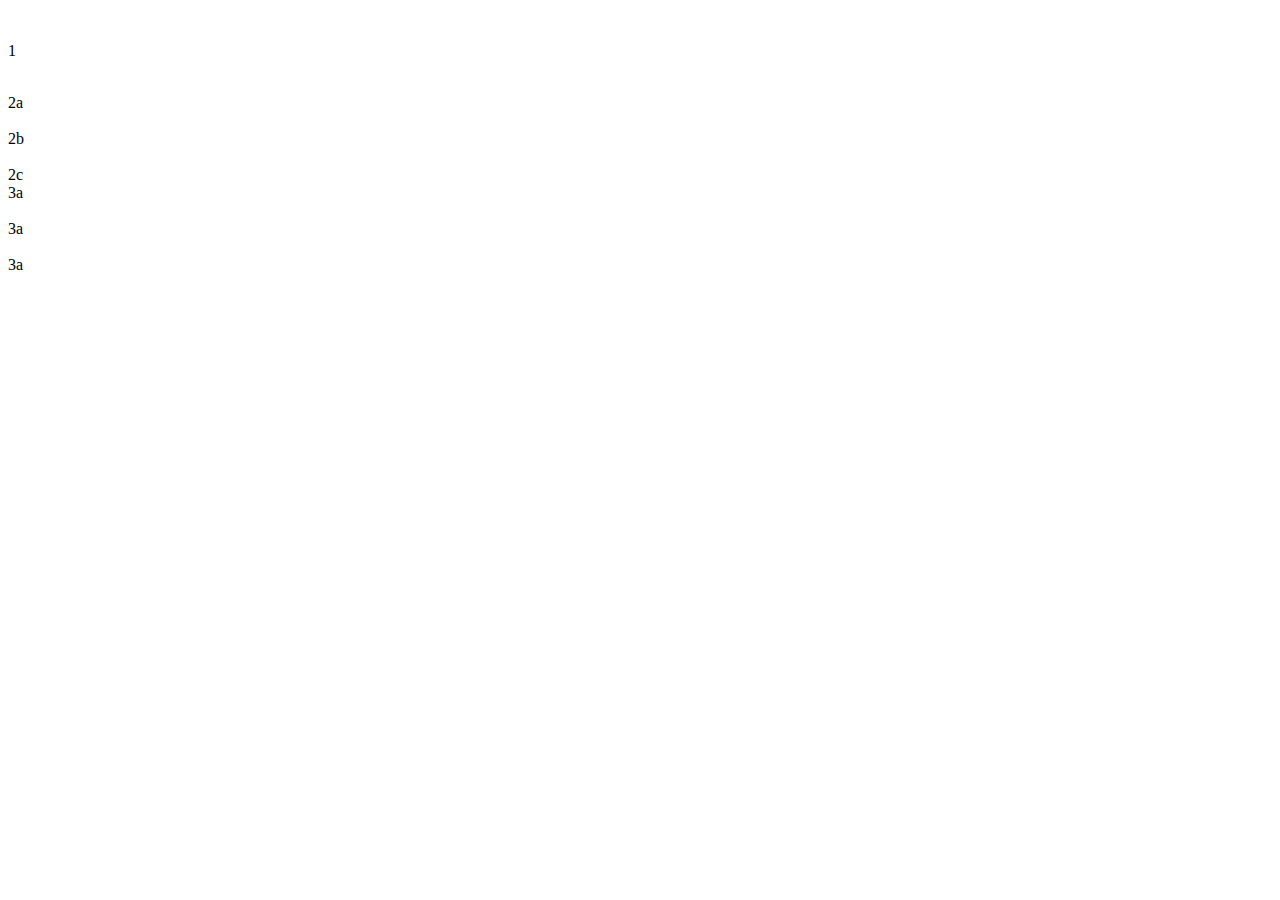
==== index.html @ c9c847fb "Agregando archivo HTML de prueba" ====
﻿<!doctype html>
<html>
  <head>
    <meta charset="utf-8">
    <title>Cajas flexibles</title>
    <link href="CSS/estilosFlex.css" rel="stylesheet" type="text/css">
  </head>
  <!--<body onLoad="alert('Bienvenido')">-->
  <body onResize="alert('Se recomienda ampliar la pantalla')">
     <div id="N1"><p>1</p>
      <!--<div id="N2a">2a-->
	<!--<script>-->
	 <!--var número;-->
	 <!--var número=10;-->
	 <!--var número;-->
	 <!--número=10;-->
	 <!--número=1000;-->
	 <!--número=1000+3;-->
	 <!--número=1000-36;-->
	 <!--número=1000*36;-->
	 <!--número=1000/6;-->
	 <!--número=1000%6;-->
	 <!--alert(número);-->
	 <!--número1=número*10;-->
	 <!--número1=++número;-->
	 <!--número1=--número;-->
	 <!--var matriz = [1001, 1002, 1003, 1004, 1005];-->
	 <!--var matriz = ["enero", "febrero", "marzo", "abril", "mayo"];-->
	 <!--alert(número1);-->
	 <!--alert(matriz);-->
	 <!--alert(matriz[4]);-->
	 <!--var número;-->
	 <!--número=10;-->
	 <!--número=16;-->
	 <!--número=18;-->
	 <!--if(número<15) {-->
	 <!--alert("Es menor que 15");}-->
	 <!--else {-->
	 <!--alert("Es mayor que 15");}-->
	 <!--switch(número){-->
	 <!--case 10:-->
	 <!--alert("Es 10");-->
	 <!--break;-->
	 <!--case 16:-->
	 <!--alert("Es 16");-->
	 <!--break;-->
	 <!--case 20:-->
	 <!--alert("Es 20");-->
	 <!--break;-->
	 <!--default:-->
	 <!--alert("No coincide con ningún número")-->
	 <!--}-->
	 <!--var número1 = 13;-->
	 <!--for(var número2 = 10; número2 < número1; número2++) {-->
	 <!--  alert("El valor del número es: " + número2);-->
	 <!--}-->
	 <!--var número1 = 15;-->
	 <!--var número2 = 20-->
	 <!--  while(número2>número1) {-->
	 <!--  --número2;-->
	 <!--  alert("El valor de número 2 es " + número2);}-->
	 <!-- function función1(){-->
	 <!--  alert("Resultado de la función");-->
	 <!-- }-->
	 <!-- función1();-->
	 <!-- function función1(número1,número2){-->
	 <!--  alert(número1+número2);-->
	 <!-- }-->
	 <!-- función1(20,30);-->
	 <!-- var polígono1 = {-->
	 <!-- nombre: "cuadrado",-->
         <!-- tipo: "cuadrado",-->
         <!-- lados: 4,-->
         <!-- color: "verde",-->
         <!-- };-->
	 <!-- alert("Nombre del polígono: "+polígono1.tipo);-->
	 <!-- alert("Nombre del polígono: "+polígono1['nombre']);-->
	 <!-- polígono1.textura="lisa";-->
	 <!-- polígono1.nombre="cuadrado1";-->
         <!-- alert("Nombre: " + polígono1.nombre + "/" + "Textura: " + polígono1.textura);-->
	 <!--var polígono1 = {-->
	 <!-- nombre: "cuadrado",-->
	 <!-- tipo: "cuadrado",-->
	 <!-- lados: 4,-->
	 <!-- color: "verde",-->
	  <!--alertanombre: function(){-->
	  <!-- alert(polígono1.nombre);-->
	  <!--}-->
	 <!--}-->
	<!--polígono1.alertanombre();-->
	<!--sustituircolor:function(colornuevo){-->
	<!-- polígono1.color=colornuevo;-->
	<!-- },-->
	<!--alertacolor:function(){-->
	<!-- alert(polígono1.color);-->
	<!-- }-->
	<!--};-->
	<!--polígono1.sustituircolor("amarillo");-->
	<!--polígono1.alertacolor();-->
	<!--var polígono1 = {-->
	<!-- tipo: "cuadrado",-->
	<!-- color: "verde",-->
	<!-- alertacolor:function(){-->
	<!-- alert(this.tipo+"/"+this.color);-->
	<!-- },-->
	<!-- cambiartipo:function(valor){-->
	<!-- this.tipo=valor;-->
	<!-- },-->
	<!-- cambiarcolor:function(valor){-->
	<!-- this.color=valor;-->
	<!-- }-->
	<!--}-->
	<!-- var polígono2=Object.create(polígono1);-->
	<!-- polígono2.cambiarcolor("azul");-->
	<!-- polígono2.alertacolor();-->
	<!-- polígono1.cambiartipo("pentágono");-->
	<!-- polígono1.alertacolor();-->
	<!--var polígono2=Object.create(polígono1);-->
	<!--var polígono3=Object.create(polígono2);-->
	<!--polígono2.cambiarcolor("amarillo");-->
	<!--polígono1.cambiarcolor("azul");-->
	<!--polígono1.cambiartipo("pentágono");-->
	<!--polígono3.cambiartipo("hexágono");-->
	<!--polígono1.alertacolor();-->
	<!--polígono2.alertacolor();-->
	<!--polígono3.alertacolor();-->
	<!--polígono1.textura="lisa";-->
	<!--alert(polígono1.tipo+"/"+polígono3.textura);-->
	<!--</script>-->
      <!--</div>-->
      <div id ="N2a" onClick="alert('Éste es el elemento 2a')">2a</div>
      <div id="N2b">2b</div>
      <div id="N2c">2c
         <div id="N3a">3a</div>
         <div id="N3b">3a</div>
         <div id="N3c">3a</div>
      </div>
     </div>
  </body>
</html>
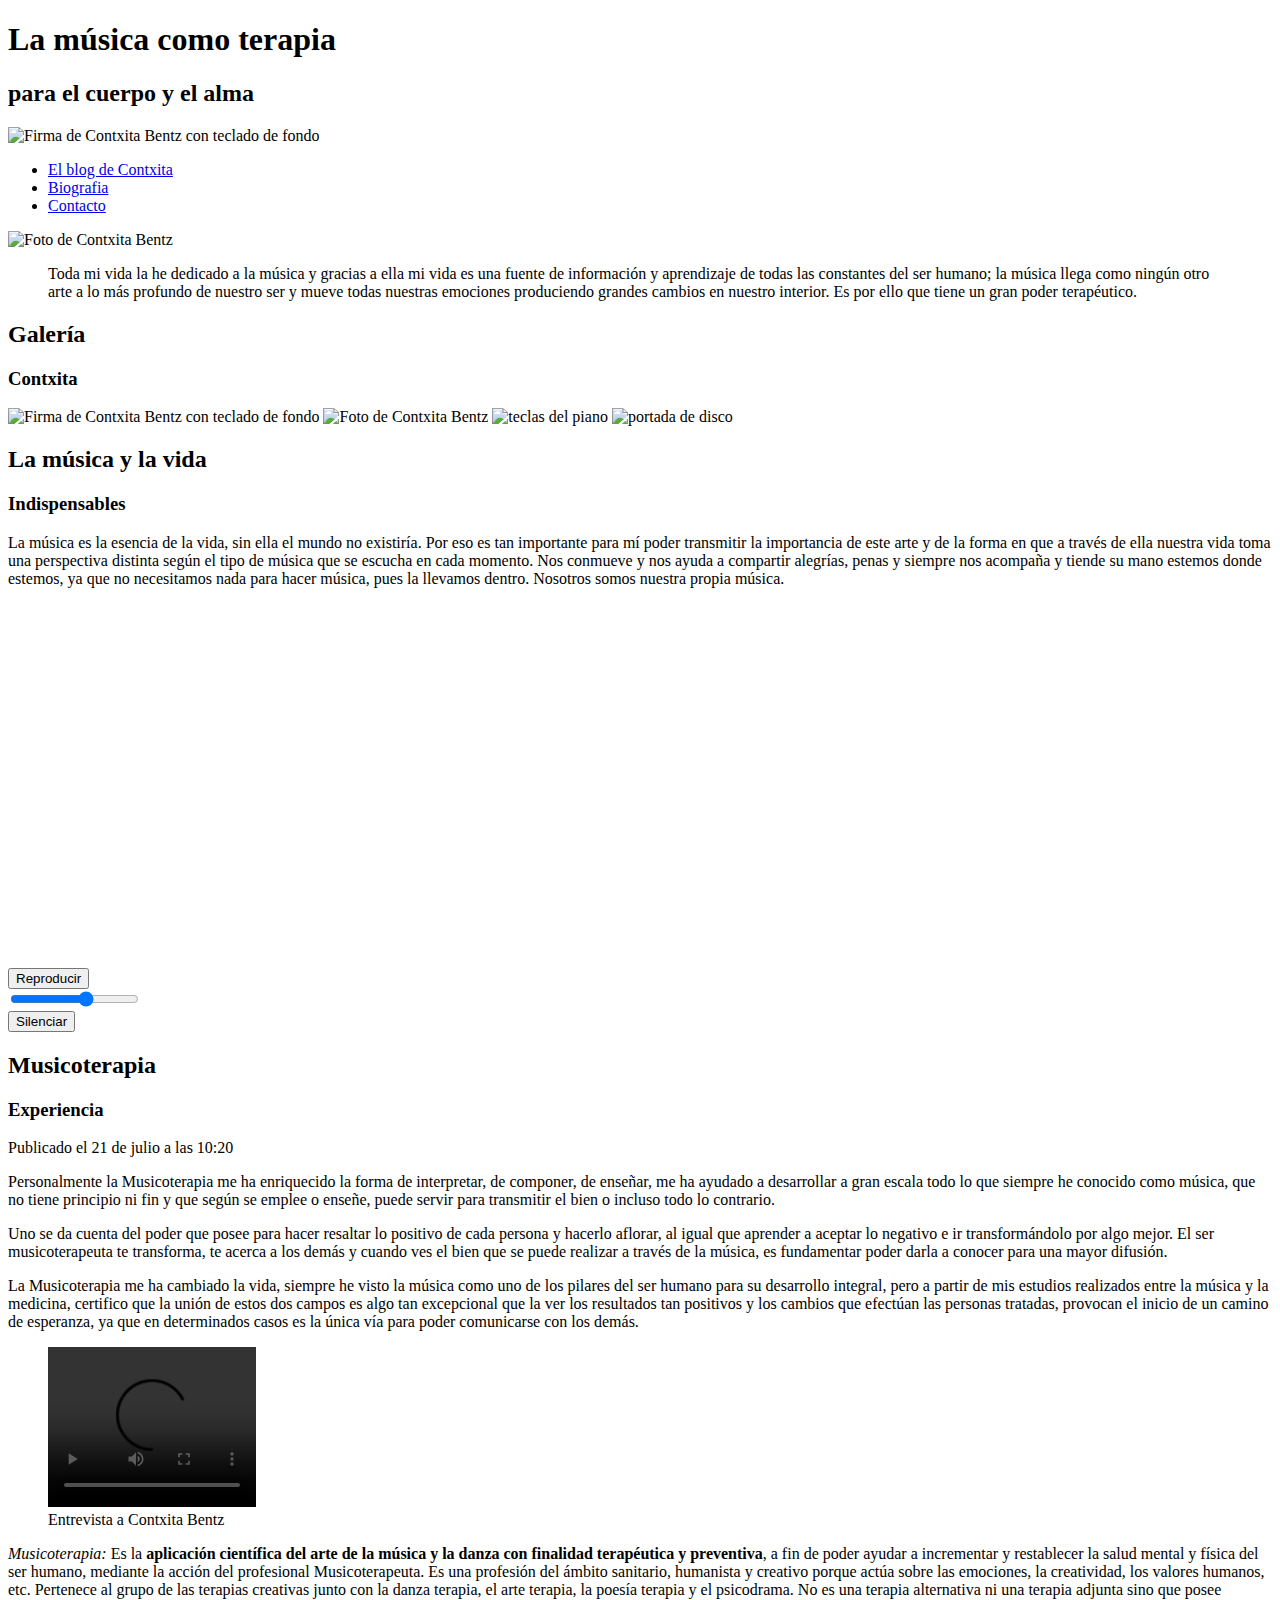
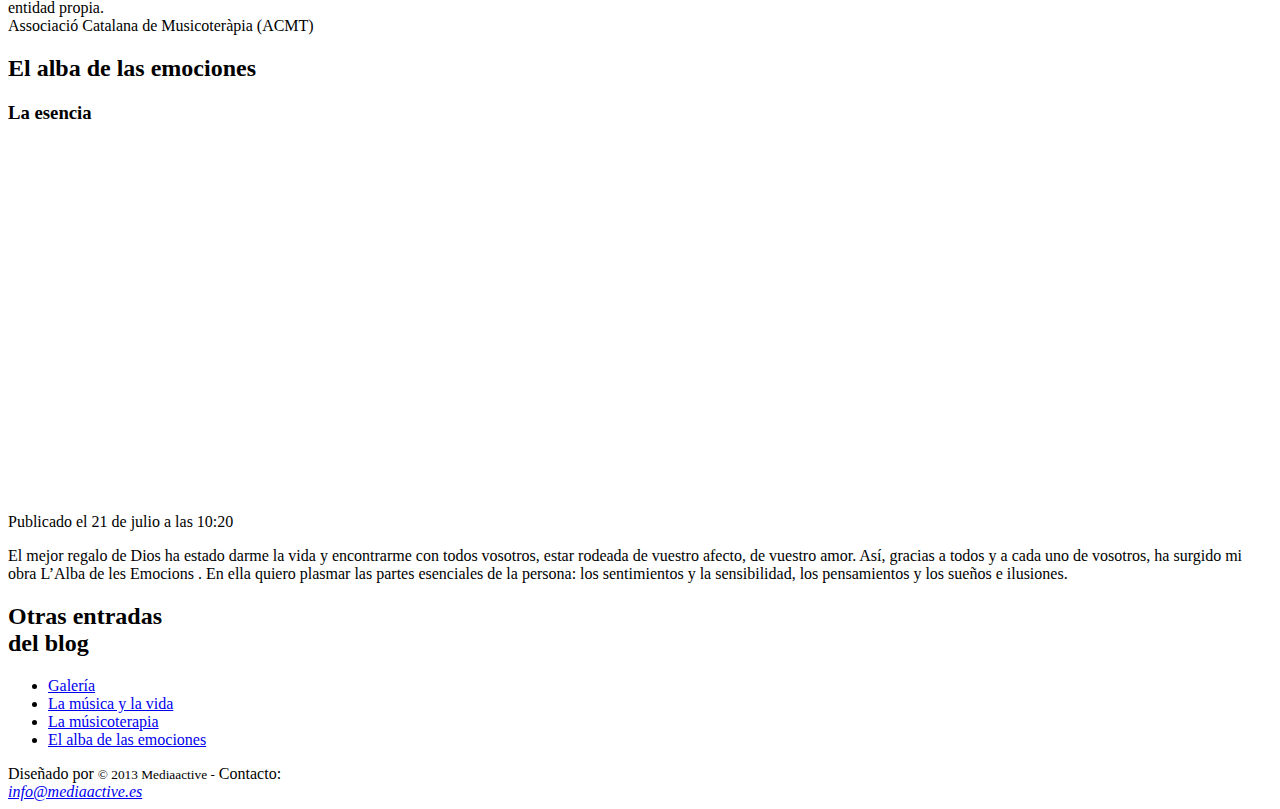
==== commit c6ee7f34: "Add files via upload" ====
--- a/index.html
+++ b/index.html
@@ -1,142 +1,126 @@
-﻿<!doctype html>
-<html>
-  <head>
-    <meta charset="utf-8">
-    <title>Cajas flexibles</title>
-    <link href="CSS/estilosFlex.css" rel="stylesheet" type="text/css">
-  </head>
-  <!--<body onLoad="alert('Bienvenido')">-->
-  <body onResize="alert('Se recomienda ampliar la pantalla')">
-     <div id="N1"><p>1</p>
-      <!--<div id="N2a">2a-->
-	<!--<script>-->
-	 <!--var número;-->
-	 <!--var número=10;-->
-	 <!--var número;-->
-	 <!--número=10;-->
-	 <!--número=1000;-->
-	 <!--número=1000+3;-->
-	 <!--número=1000-36;-->
-	 <!--número=1000*36;-->
-	 <!--número=1000/6;-->
-	 <!--número=1000%6;-->
-	 <!--alert(número);-->
-	 <!--número1=número*10;-->
-	 <!--número1=++número;-->
-	 <!--número1=--número;-->
-	 <!--var matriz = [1001, 1002, 1003, 1004, 1005];-->
-	 <!--var matriz = ["enero", "febrero", "marzo", "abril", "mayo"];-->
-	 <!--alert(número1);-->
-	 <!--alert(matriz);-->
-	 <!--alert(matriz[4]);-->
-	 <!--var número;-->
-	 <!--número=10;-->
-	 <!--número=16;-->
-	 <!--número=18;-->
-	 <!--if(número<15) {-->
-	 <!--alert("Es menor que 15");}-->
-	 <!--else {-->
-	 <!--alert("Es mayor que 15");}-->
-	 <!--switch(número){-->
-	 <!--case 10:-->
-	 <!--alert("Es 10");-->
-	 <!--break;-->
-	 <!--case 16:-->
-	 <!--alert("Es 16");-->
-	 <!--break;-->
-	 <!--case 20:-->
-	 <!--alert("Es 20");-->
-	 <!--break;-->
-	 <!--default:-->
-	 <!--alert("No coincide con ningún número")-->
-	 <!--}-->
-	 <!--var número1 = 13;-->
-	 <!--for(var número2 = 10; número2 < número1; número2++) {-->
-	 <!--  alert("El valor del número es: " + número2);-->
-	 <!--}-->
-	 <!--var número1 = 15;-->
-	 <!--var número2 = 20-->
-	 <!--  while(número2>número1) {-->
-	 <!--  --número2;-->
-	 <!--  alert("El valor de número 2 es " + número2);}-->
-	 <!-- function función1(){-->
-	 <!--  alert("Resultado de la función");-->
-	 <!-- }-->
-	 <!-- función1();-->
-	 <!-- function función1(número1,número2){-->
-	 <!--  alert(número1+número2);-->
-	 <!-- }-->
-	 <!-- función1(20,30);-->
-	 <!-- var polígono1 = {-->
-	 <!-- nombre: "cuadrado",-->
-         <!-- tipo: "cuadrado",-->
-         <!-- lados: 4,-->
-         <!-- color: "verde",-->
-         <!-- };-->
-	 <!-- alert("Nombre del polígono: "+polígono1.tipo);-->
-	 <!-- alert("Nombre del polígono: "+polígono1['nombre']);-->
-	 <!-- polígono1.textura="lisa";-->
-	 <!-- polígono1.nombre="cuadrado1";-->
-         <!-- alert("Nombre: " + polígono1.nombre + "/" + "Textura: " + polígono1.textura);-->
-	 <!--var polígono1 = {-->
-	 <!-- nombre: "cuadrado",-->
-	 <!-- tipo: "cuadrado",-->
-	 <!-- lados: 4,-->
-	 <!-- color: "verde",-->
-	  <!--alertanombre: function(){-->
-	  <!-- alert(polígono1.nombre);-->
-	  <!--}-->
-	 <!--}-->
-	<!--polígono1.alertanombre();-->
-	<!--sustituircolor:function(colornuevo){-->
-	<!-- polígono1.color=colornuevo;-->
-	<!-- },-->
-	<!--alertacolor:function(){-->
-	<!-- alert(polígono1.color);-->
-	<!-- }-->
-	<!--};-->
-	<!--polígono1.sustituircolor("amarillo");-->
-	<!--polígono1.alertacolor();-->
-	<!--var polígono1 = {-->
-	<!-- tipo: "cuadrado",-->
-	<!-- color: "verde",-->
-	<!-- alertacolor:function(){-->
-	<!-- alert(this.tipo+"/"+this.color);-->
-	<!-- },-->
-	<!-- cambiartipo:function(valor){-->
-	<!-- this.tipo=valor;-->
-	<!-- },-->
-	<!-- cambiarcolor:function(valor){-->
-	<!-- this.color=valor;-->
-	<!-- }-->
-	<!--}-->
-	<!-- var polígono2=Object.create(polígono1);-->
-	<!-- polígono2.cambiarcolor("azul");-->
-	<!-- polígono2.alertacolor();-->
-	<!-- polígono1.cambiartipo("pentágono");-->
-	<!-- polígono1.alertacolor();-->
-	<!--var polígono2=Object.create(polígono1);-->
-	<!--var polígono3=Object.create(polígono2);-->
-	<!--polígono2.cambiarcolor("amarillo");-->
-	<!--polígono1.cambiarcolor("azul");-->
-	<!--polígono1.cambiartipo("pentágono");-->
-	<!--polígono3.cambiartipo("hexágono");-->
-	<!--polígono1.alertacolor();-->
-	<!--polígono2.alertacolor();-->
-	<!--polígono3.alertacolor();-->
-	<!--polígono1.textura="lisa";-->
-	<!--alert(polígono1.tipo+"/"+polígono3.textura);-->
-	<!--</script>-->
-      <!--</div>-->
-      <div id ="N2a" onClick="alert('Éste es el elemento 2a')">2a</div>
-      <div id="N2b">2b</div>
-      <div id="N2c">2c
-         <div id="N3a">3a</div>
-         <div id="N3b">3a</div>
-         <div id="N3c">3a</div>
-      </div>
-     </div>
-  </body>
-</html>
-
-
+﻿<!DOCTYPE HTML>
+<html lang = "es">
+  <head>
+    <meta charset=utf-8 />
+    <meta name="Contxita Bentz" content="El website de Contxtita Bentz" />
+    <link rel="stylesheet" href="CSS/estilos52.css">
+   <title>Contxita Bentz</title>
+   <script src="JS/script.js"></script> 
+  </head>
+  <body>
+    <div id="principal">
+      <header id="CabeceraPágina" class="sombra">
+        <hgroup>
+          <h1 >La música como terapia</h1>
+          <h2>para el cuerpo y el alma</h2>
+        </hgroup>
+        <img src="Imagenes/logo.jpg" alt="Firma de Contxita Bentz con teclado de fondo">
+      </header>
+      <nav id="barra">
+        <ul id=XX>
+         <li><a href="index.html">El blog de Contxita</a></li>
+         <li><a href="biografia52.html">Biografia</a></li>
+         <li><a href="contacto52.html">Contacto</a></li>
+        </ul> 
+      </nav> 
+      <section id=sobreContxita>
+      <img src="Imagenes/ContxitaBentz02.jpg" width="200" height="226" alt="Foto de Contxita Bentz">
+      <aside>
+      <blockquote>Toda mi vida la he dedicado a la música y gracias a ella mi vida es una fuente de información y aprendizaje de todas las constantes del ser humano; la música llega como ningún otro arte a lo más profundo de nuestro ser y mueve todas nuestras emociones produciendo grandes cambios en nuestro interior. Es por ello que tiene un gran poder terapéutico.</blockquote>
+      </aside>
+      </section> 
+      <section id=blog> 
+        <article>  
+          <header>
+            <hgroup>
+              <h2> Galería <a name="gallery"> </h2>
+              <h3> Contxita</h3>
+            </hgroup>
+          </header>
+          <div class="galeria">
+             <img src="Imagenes/logo.jpg" alt="Firma de Contxita Bentz con teclado de fondo">
+             <img src="Imagenes/ContxitaBentz02.jpg" alt="Foto de Contxita Bentz">
+            <img src="Imagenes/Teclas.jpg" alt="teclas del piano">
+            <img src="Imagenes/discografia_alba.jpg" alt="portada de disco">
+          </div>          
+        </article>
+        <article>  
+          <header>
+            <hgroup>
+              <h2> La música y la vida<a name="musicavida"></a></h2>
+              <h3> Indispensables</h3>
+            </hgroup>
+          </header>
+          <p>La música es la esencia de la vida, sin ella  el mundo no existiría. Por eso es tan importante para mí poder transmitir la importancia de este arte y de la forma en que a través de ella nuestra vida toma una perspectiva distinta según el tipo de música que se escucha en cada momento.  Nos conmueve y nos ayuda a compartir alegrías, penas y siempre nos acompaña y  tiende su mano estemos donde estemos, ya que no necesitamos nada para hacer  música, pues la llevamos dentro. Nosotros somos nuestra propia música.</p>
+          <section class="repro">
+            <video id="video1" width="640" height="360">
+              <source src="Videos/musicos_calle.ogv">
+            </video>
+            <nav>
+              <input type="button" id="Reproducir" value="Reproducir">
+                <div id="barraprog">
+                  <div id="progreso"></div>
+                </div>
+              <div id="volumen">
+                <input type="range" id="volume" min="0" max="1" step="0.1" 	value="0.6">
+              </div>
+              <input type="button" id="Silencio" value="Silenciar">
+            </nav>
+          </section>
+	  <!-- <figure>-->
+          <!--  <video src="Videos/musicos_calle.ogv" width="640" height="360" preload controls id=callejeros></video>-->
+          <!--  <figcaption>Músicos en  una calle de París</figcaption>-->
+          <!--</figure>-->
+        </article>
+         <article>  
+          <header>
+            <hgroup>
+              <h2> Musicoterapia<a name="musicoterapia"></a></h2>
+              <h3> Experiencia</h3>
+            </hgroup>
+            <p> Publicado el <time datetime=”2013-07-21T10:20” pubdate>21 de julio a las 10:20</time></p>
+          </header>
+          <p>Personalmente la Musicoterapia me ha enriquecido la forma de interpretar, de componer, de enseñar, me ha ayudado a desarrollar a gran escala todo lo que siempre he conocido como música, que no tiene principio ni fin y que según se emplee o enseñe, puede servir para transmitir el bien o incluso todo lo contrario.</p>
+          <p>Uno se da cuenta del poder que posee para hacer resaltar lo positivo de cada persona y hacerlo aflorar, al igual que aprender a aceptar lo negativo e ir transformándolo por algo mejor. El ser musicoterapeuta te transforma, te acerca a los demás y cuando ves el bien que se puede realizar a través de la música, es fundamentar poder darla a conocer para una mayor difusión.</p>
+          <p>La Musicoterapia me ha cambiado la vida, siempre he visto la música como uno de los pilares del ser humano para su desarrollo integral, pero a partir de mis estudios realizados entre la música y la medicina, certifico que la unión de estos dos campos es algo tan excepcional que la ver los resultados tan positivos y los cambios que efectúan las personas tratadas, provocan el inicio de un camino de esperanza, ya que en determinados casos es la única vía para poder comunicarse con los demás.</p>
+          <figure>
+            <video src="Videos/EntrevistaConxitaBentz.ogg" width="208" height="160" preload controls></video>
+            <figcaption>Entrevista a Contxita Bentz</figcaption>
+          </figure>    
+          <p><dfn>Musicoterapia: </dfn>Es la <strong>aplicación científica del arte de la música y la danza con finalidad terapéutica y preventiva</strong>, a fin de poder ayudar a incrementar y restablecer la salud mental y física del ser humano, mediante la acción del profesional Musicoterapeuta. Es una profesión del ámbito sanitario, humanista y creativo porque actúa sobre las emociones, la creatividad, los valores humanos, etc. Pertenece al grupo de las terapias creativas junto con la danza terapia, el arte terapia, la poesía terapia y el psicodrama. No es una terapia alternativa ni una terapia adjunta sino que posee entidad propia.
+          <br>Associació Catalana de Musicoteràpia (ACMT)</p>
+        </article>
+        <article>
+          <header>
+          <hgroup>
+            <h2> El alba de las emociones<a name="elalba"></a></h2>
+            <h3> La esencia</h3>
+          </hgroup>
+	  <section id="árealienzo">
+	   <canvas id="lienzo" width="550px" height="350px">
+	   El elemento Canvas no está disponible
+	   </canvas>
+	  </section>
+          <p> Publicado el <time datetime=”2013-07-21T10:20” pubdate>21 de julio a las 10:20</time></p>
+          </header>
+          <p>El mejor regalo de Dios ha estado darme la vida y encontrarme con todos vosotros, estar rodeada de vuestro afecto, de vuestro amor. Así, gracias a todos y a cada uno de vosotros, ha surgido mi obra   L’Alba de les Emocions  . En ella quiero plasmar las partes esenciales de la persona: los sentimientos y la sensibilidad, los pensamientos y los sueños e ilusiones.</p>
+        </article>
+       </section>
+       <aside>
+        <nav id=posts>
+          <h2>Otras entradas<br>del blog</h2>
+            <ul>
+	      <li><a href="#gallery">Galería</a></li>
+              <li><a href="#musicavida">La música y la vida</a></li>
+              <li><a href="#musicoterapia">La músicoterapia</a></li>
+              <li><a href="#elalba">El alba de las emociones</a></li>
+	    </ul>
+        </nav> 
+      </aside>
+    <footer>
+      Diseñado por <small> &copy; 2013 Mediaactive -</small>
+      Contacto: <address> <a href = "mailto:info@mediaactive.com">info@mediaactive.es</a></address>
+    </footer>
+    </div>
+  </body>
+</html>